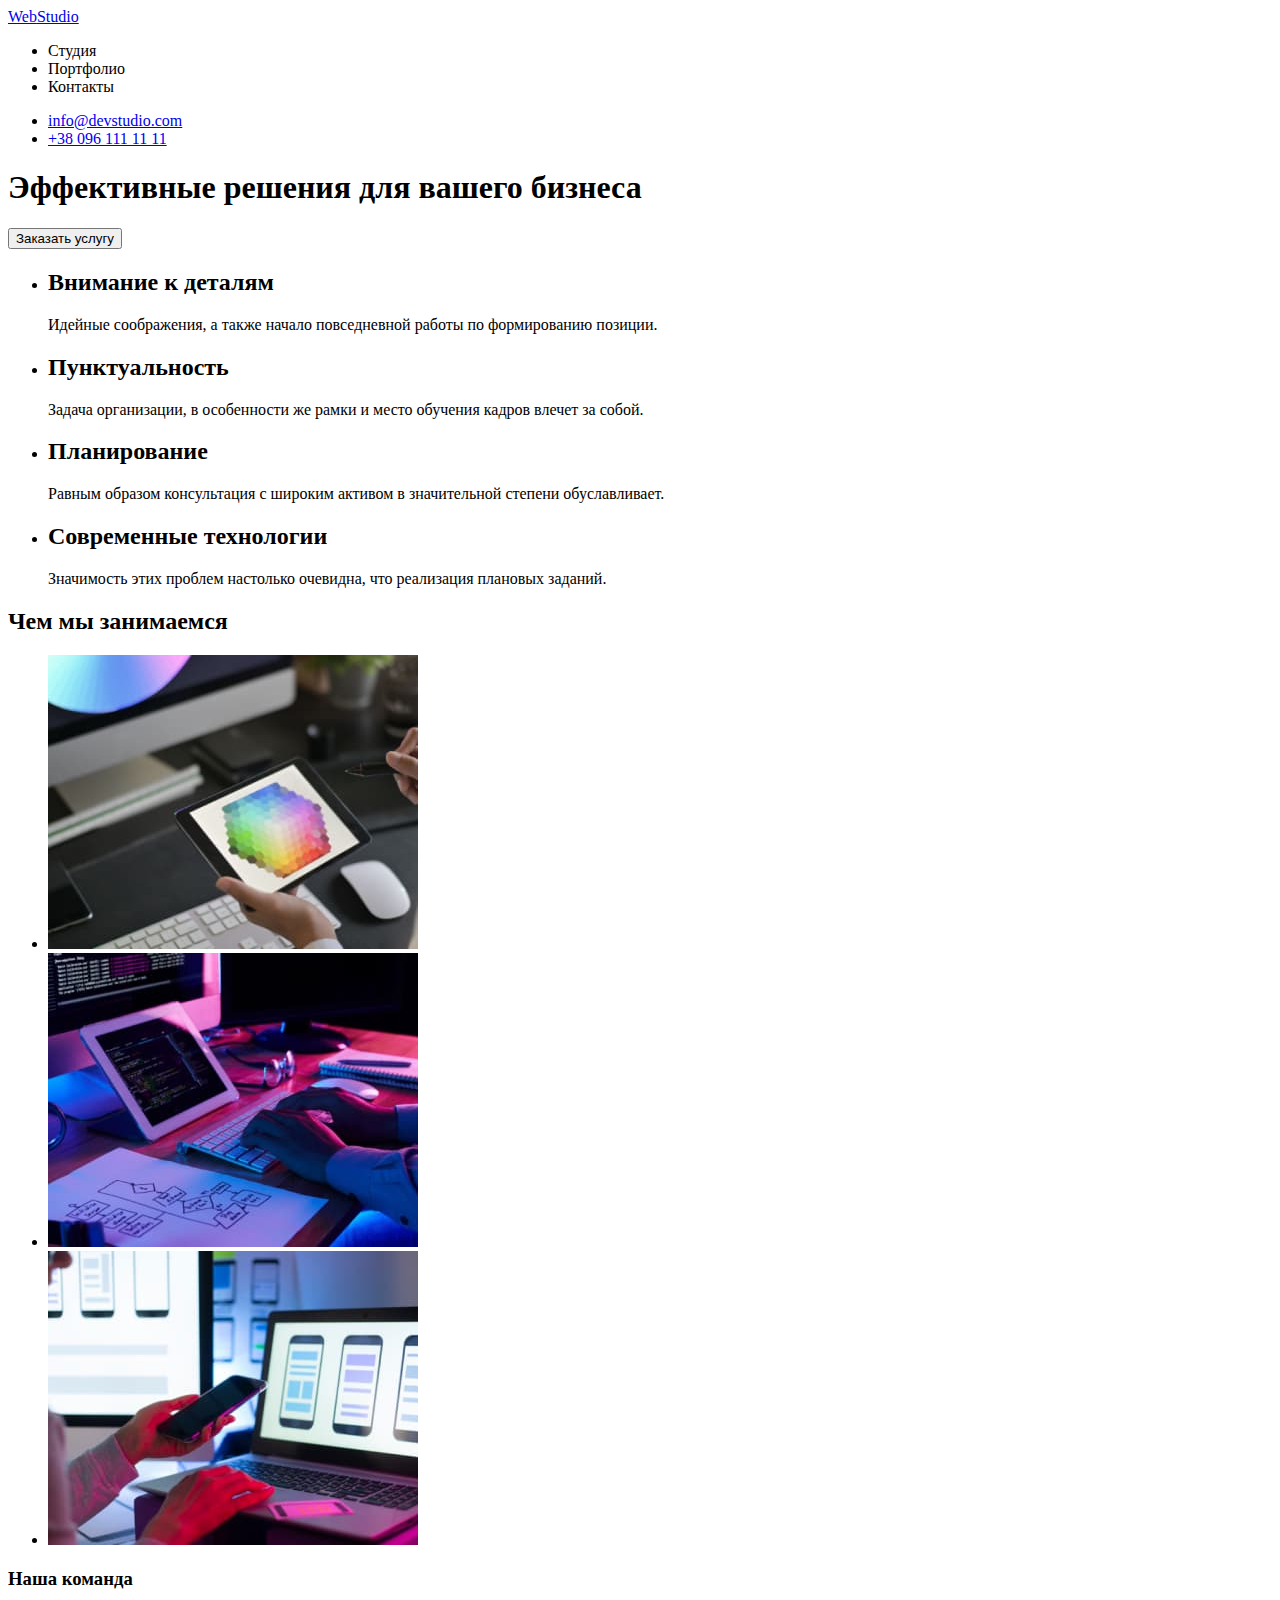
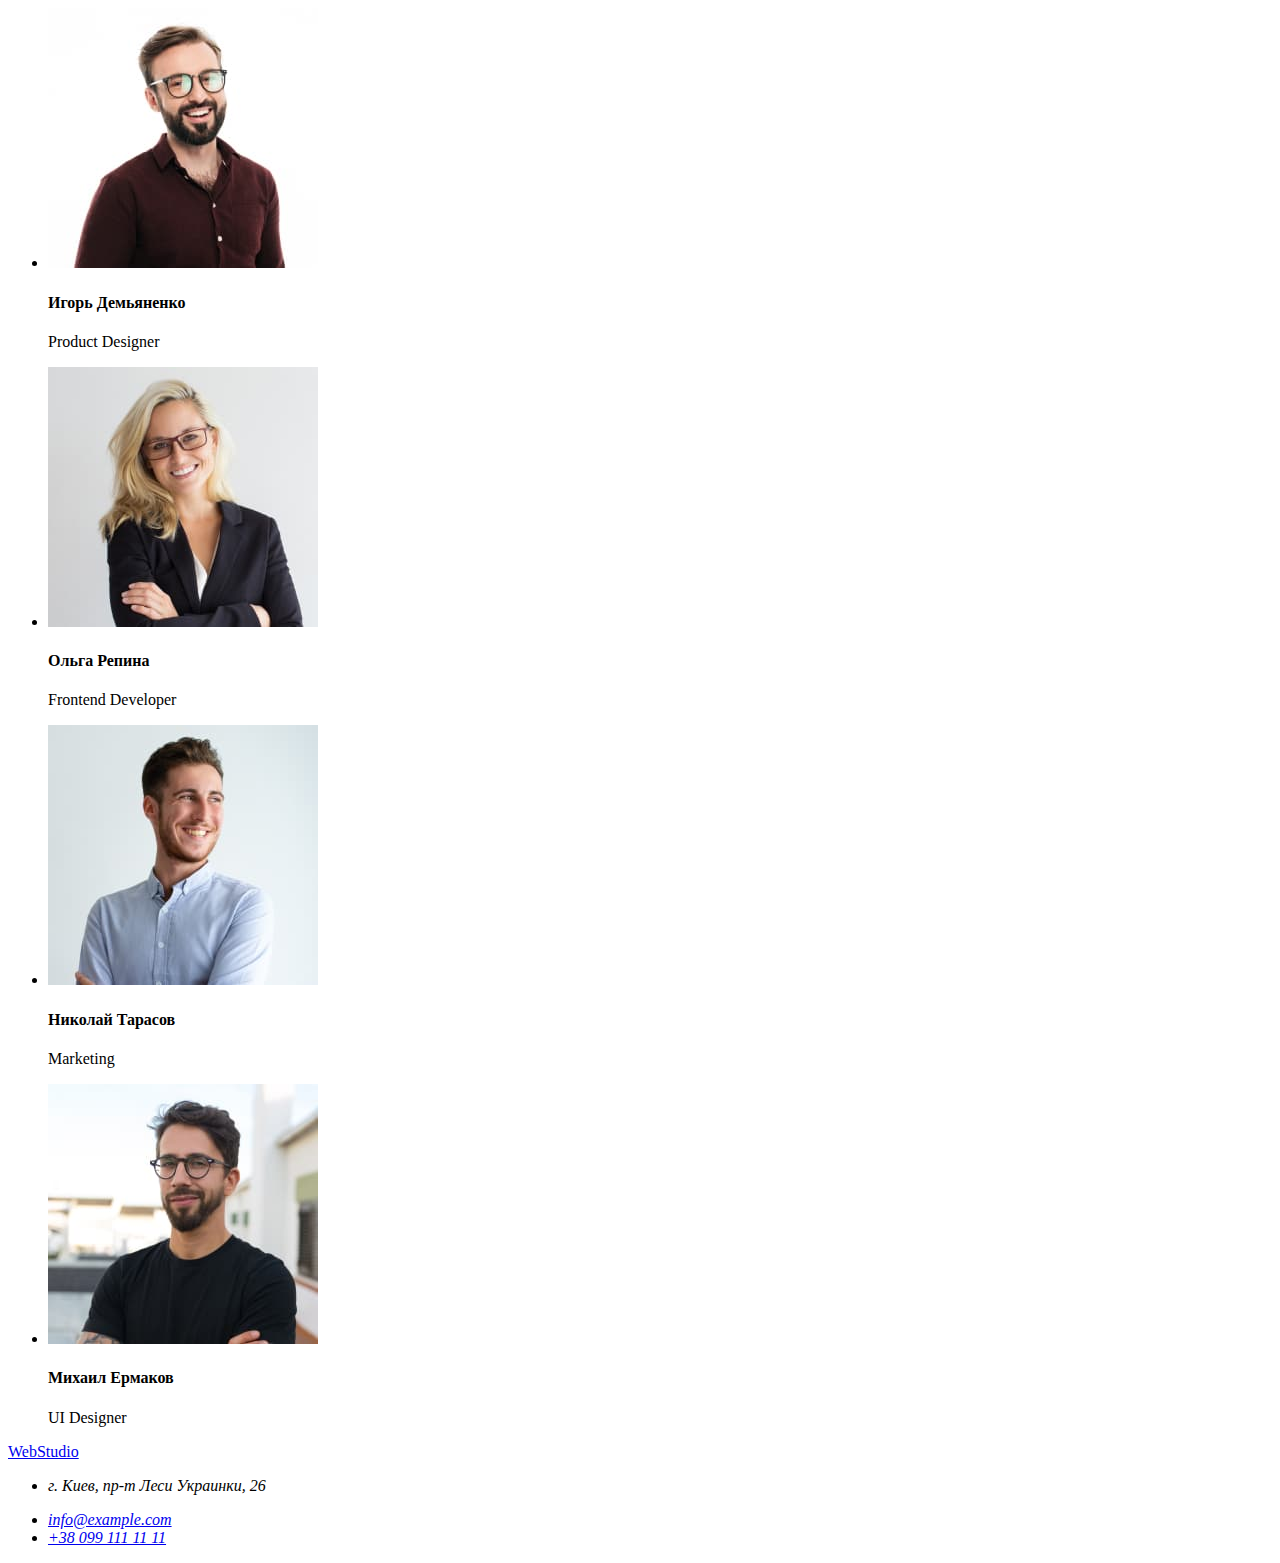
==== index.html @ 57d4984e "lets start" ====
<!DOCTYPE html>
<html lang="ru">
  <head>
    <meta charset="UTF-8" />
    <meta http-equiv="X-UA-Compatible" content="IE=edge" />
    <meta name="viewport" content="width=device-width, initial-scale=1.0" />
    <title>Document</title>
  </head>
  <body>
    <header>
      <a href="/" lang="en"><span>Web</span>Studio</a>
      <nav>
        <ul>
          <li><a href=""></a>Студия</li>
          <li><a href=""></a>Портфолио</li>
          <li><a href=""></a>Контакты</li>
        </ul>
      </nav>
      <ul>
        <li><a href="mailto:info@devstudio.com">info@devstudio.com</a></li>
        <li><a href="tel:+380961111111">+38 096 111 11 11</a></li>
      </ul>
    </header>
    <main>
      <section>
        <h1>Эффективные решения для вашего бизнеса</h1>
        <input type="button" value="Заказать услугу" />
      </section>
      <section>
        <ul>
          <li>
            <h2>Внимание к деталям</h2>
            <p>
              Идейные соображения, а также начало повседневной работы по
              формированию позиции.
            </p>
          </li>
          <li>
            <h2>Пунктуальность</h2>
            <p>
              Задача организации, в особенности же рамки и место обучения кадров
              влечет за собой.
            </p>
          </li>
          <li>
            <h2>Планирование</h2>
            <p>
              Равным образом консультация с широким активом в значительной
              степени обуславливает.
            </p>
          </li>
          <li>
            <h2>Современные технологии</h2>
            <p>
              Значимость этих проблем настолько очевидна, что реализация
              плановых заданий.
            </p>
          </li>
        </ul>
      </section>
      <section>
        <h2>Чем мы занимаемся</h2>
        <ul>
          <li>
            <img src="./images/our-job-1.jpg" alt="печатает на планшете" />
          </li>
          <li><img src="./images/our-job-2.jpg" alt="смартфон и ноутбук" /></li>
          <li>
            <img src="./images/our-job-3.jpg" alt="планшет с палитрой цветов" />
          </li>
        </ul>
      </section>
      <section>
        <h3>Наша команда</h3>
        <ul>
          <li>
            <img src="./images/igor-demyanenko.jpg" alt="Игорь Демьяненко" />
            <h4>Игорь Демьяненко</h4>
            <plang="en">Product Designer</p>
          </li>
          <li>
            <img src="./images/olga-repina.jpg" alt="Ольга Репина" />
            <h4>Ольга Репина</h4>
            <plang="en">Frontend Developer</p>
          </li>
          <li>
            <img src="./images/nikolay-tarasov.jpg" alt="Николай Тарасов" />
            <h4>Николай Тарасов</h4>
            <plang="en">Marketing</p>
          </li>
          <li>
            <img src="./images/mihail-ermakov.jpg" alt="Михаил Ермаков" />
            <h4>Михаил Ермаков</h4>
            <plang="en">UI Designer</p>
          </li>
        </ul>
      </section>
    </main>
    <footer>
      <a href="/"><span>Web</span>Studio</a>
      <address>
        <ul>
          <li>
            <p>г. Киев, пр-т Леси Украинки, 26</p>
          </li>
          <li>
            <a href="mailto:info@example.com" lang="en">info@example.com</a>
          </li>
          <li>
            <a href="tel:+380991111111">+38 099 111 11 11</a>
          </li>
        </ul>
      </address>
    </footer>
  </body>
</html>
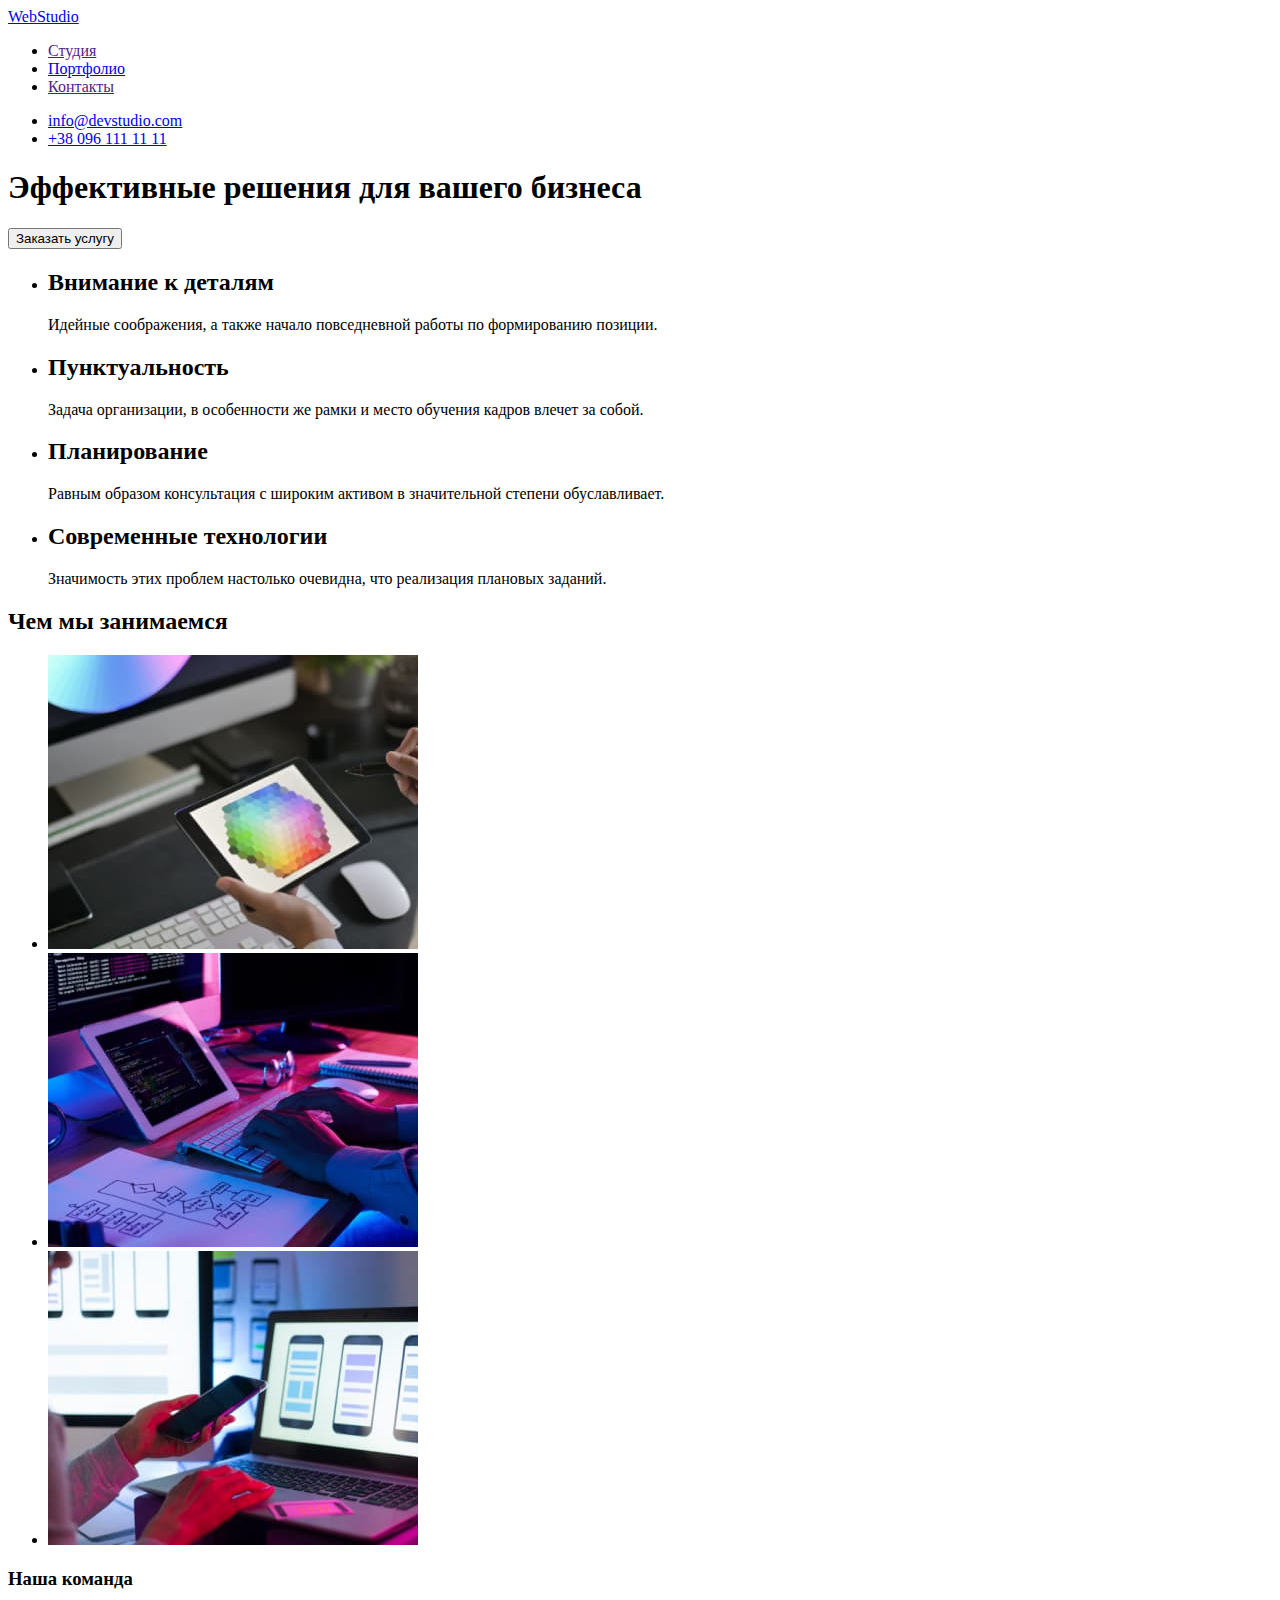
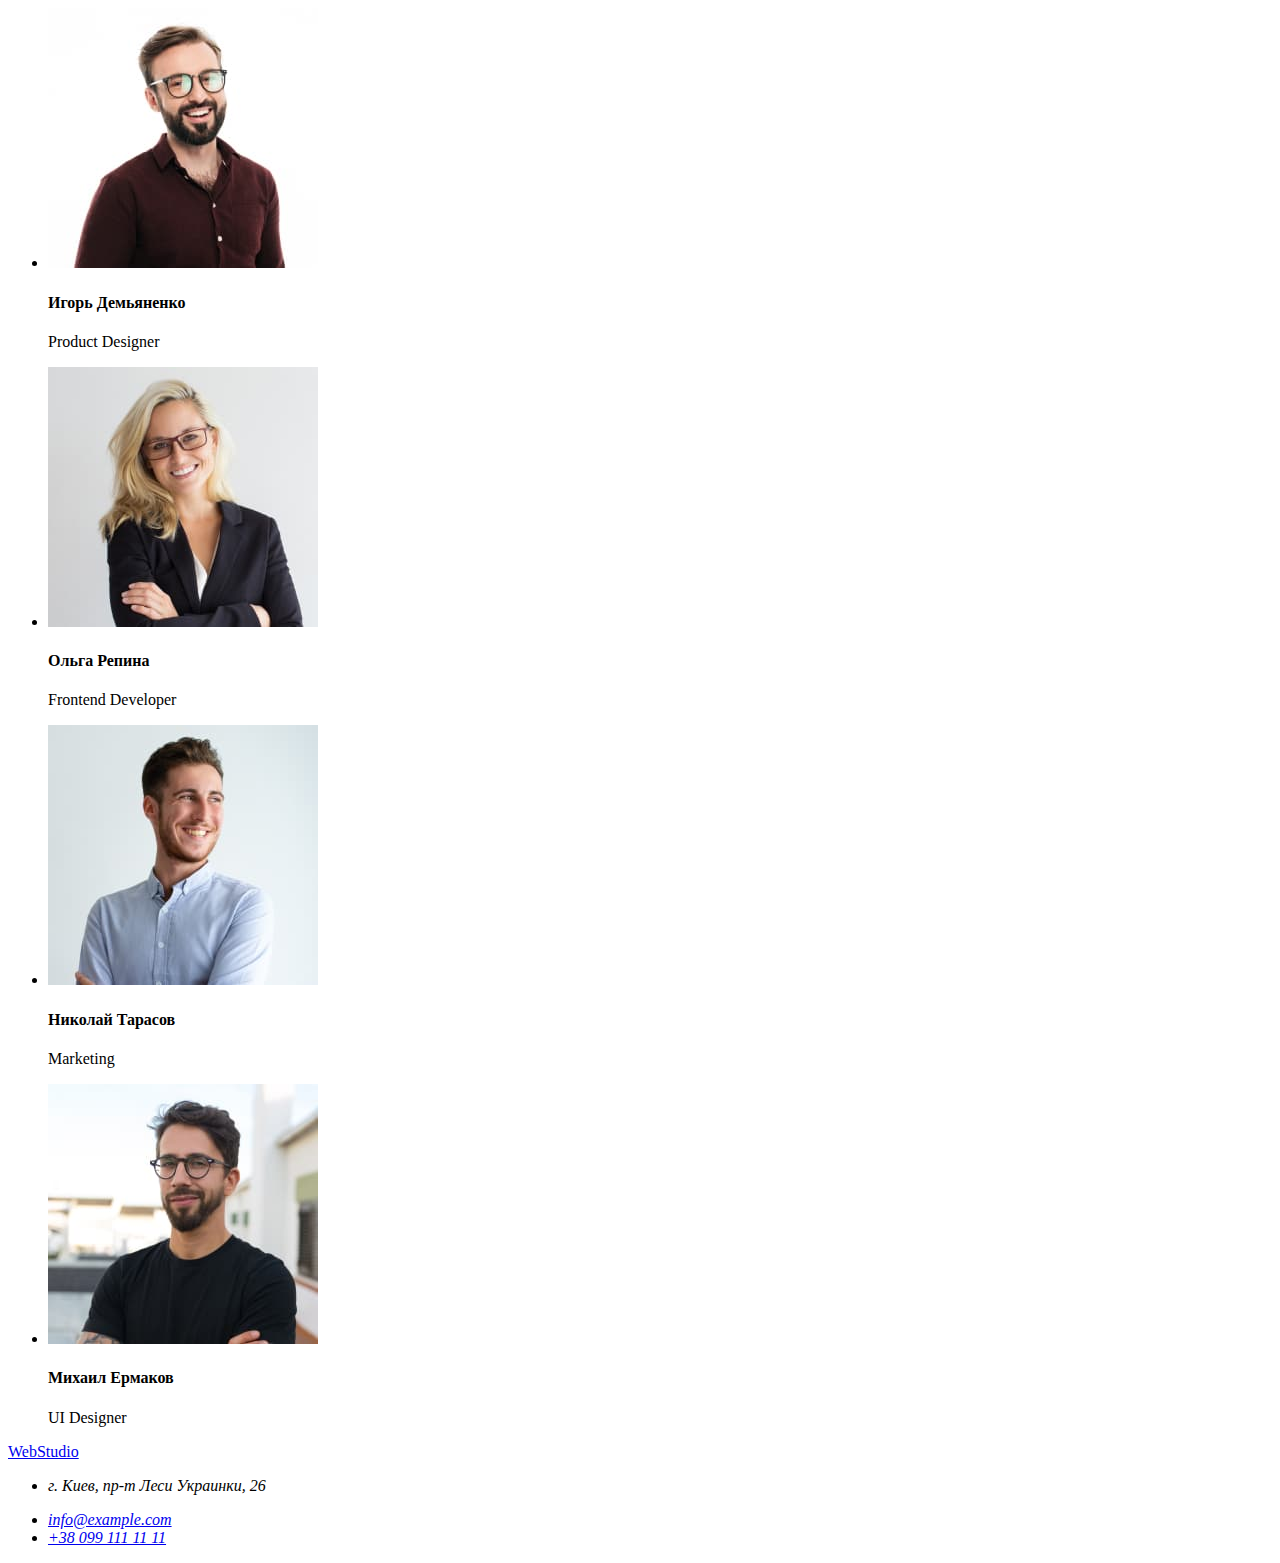
==== commit 6ee1104e: "Html done" ====
--- a/index.html
+++ b/index.html
@@ -11,9 +11,9 @@
       <a href="/" lang="en"><span>Web</span>Studio</a>
       <nav>
         <ul>
-          <li><a href=""></a>Студия</li>
-          <li><a href=""></a>Портфолио</li>
-          <li><a href=""></a>Контакты</li>
+          <li><a href="">Студия</li></a>
+          <li><a href="/portfolio.html">Портфолио</li></a>
+          <li><a href="">Контакты</li></a>
         </ul>
       </nav>
       <ul>
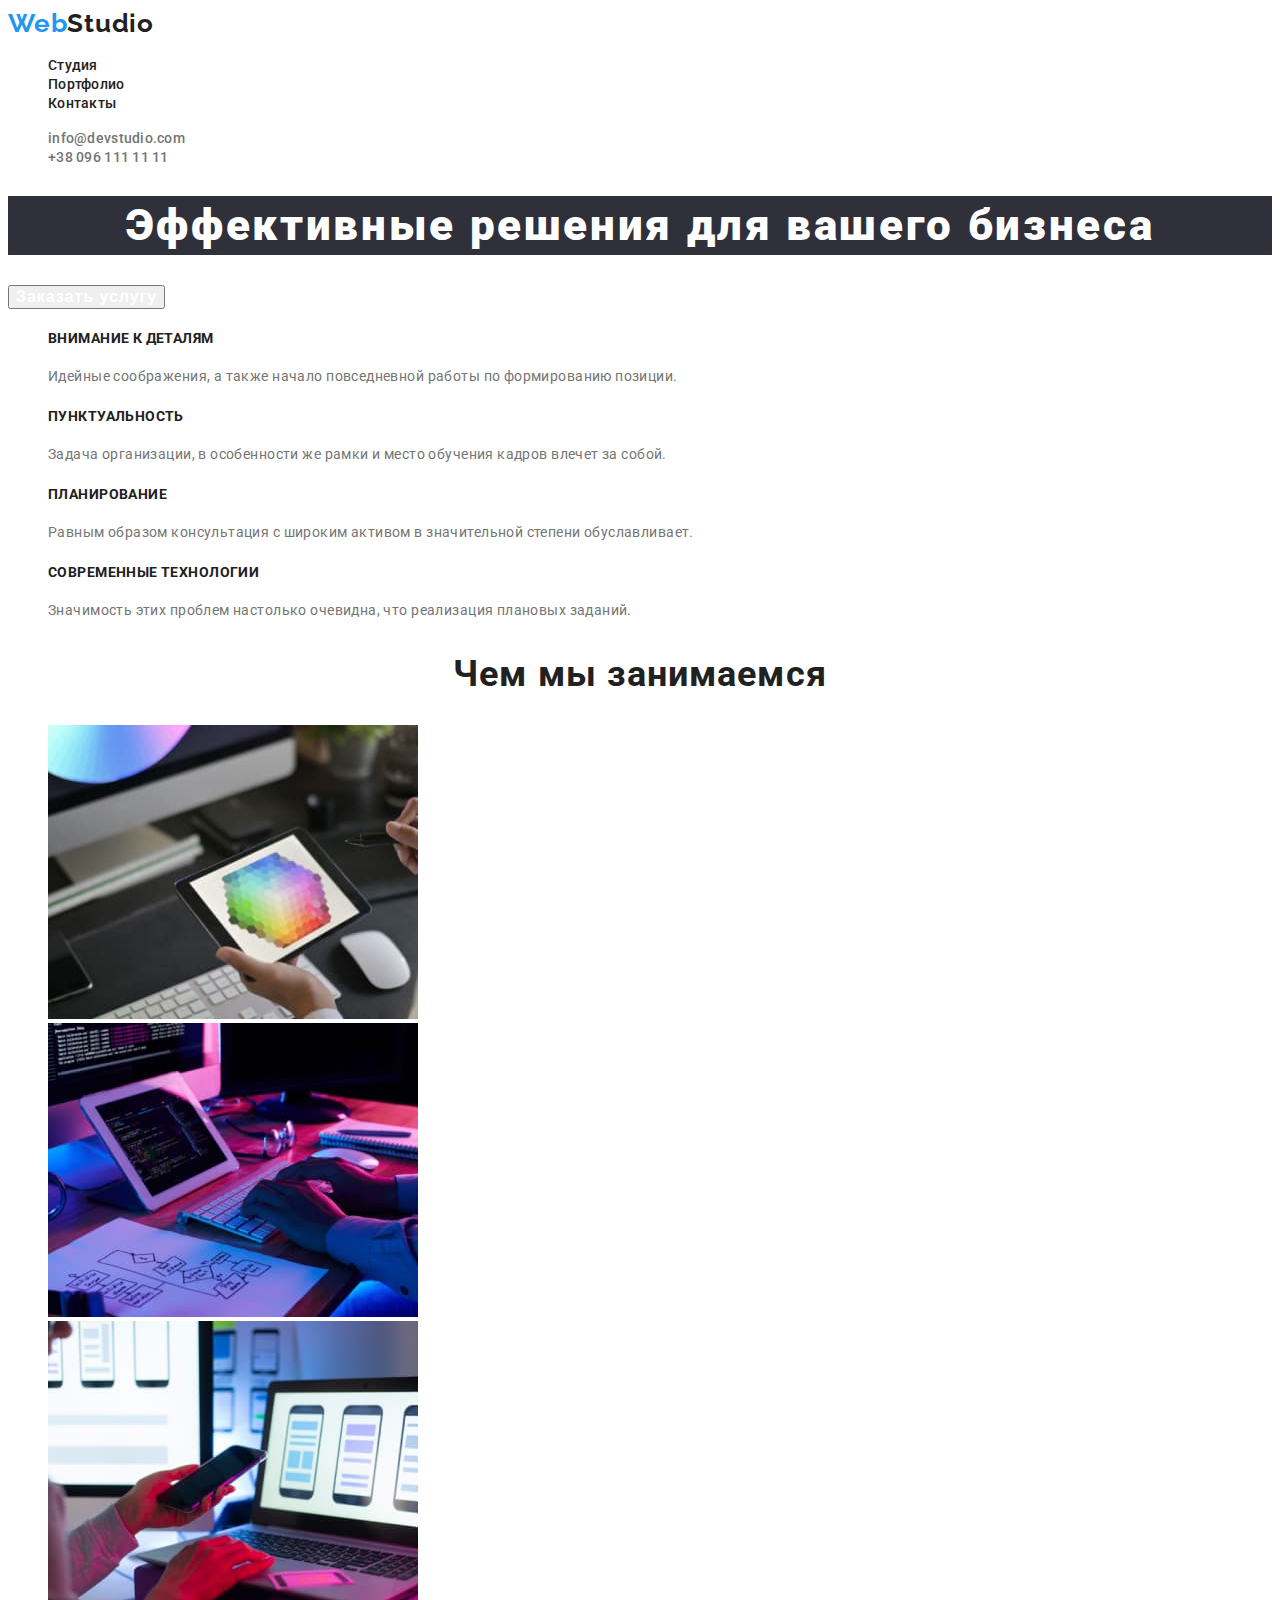
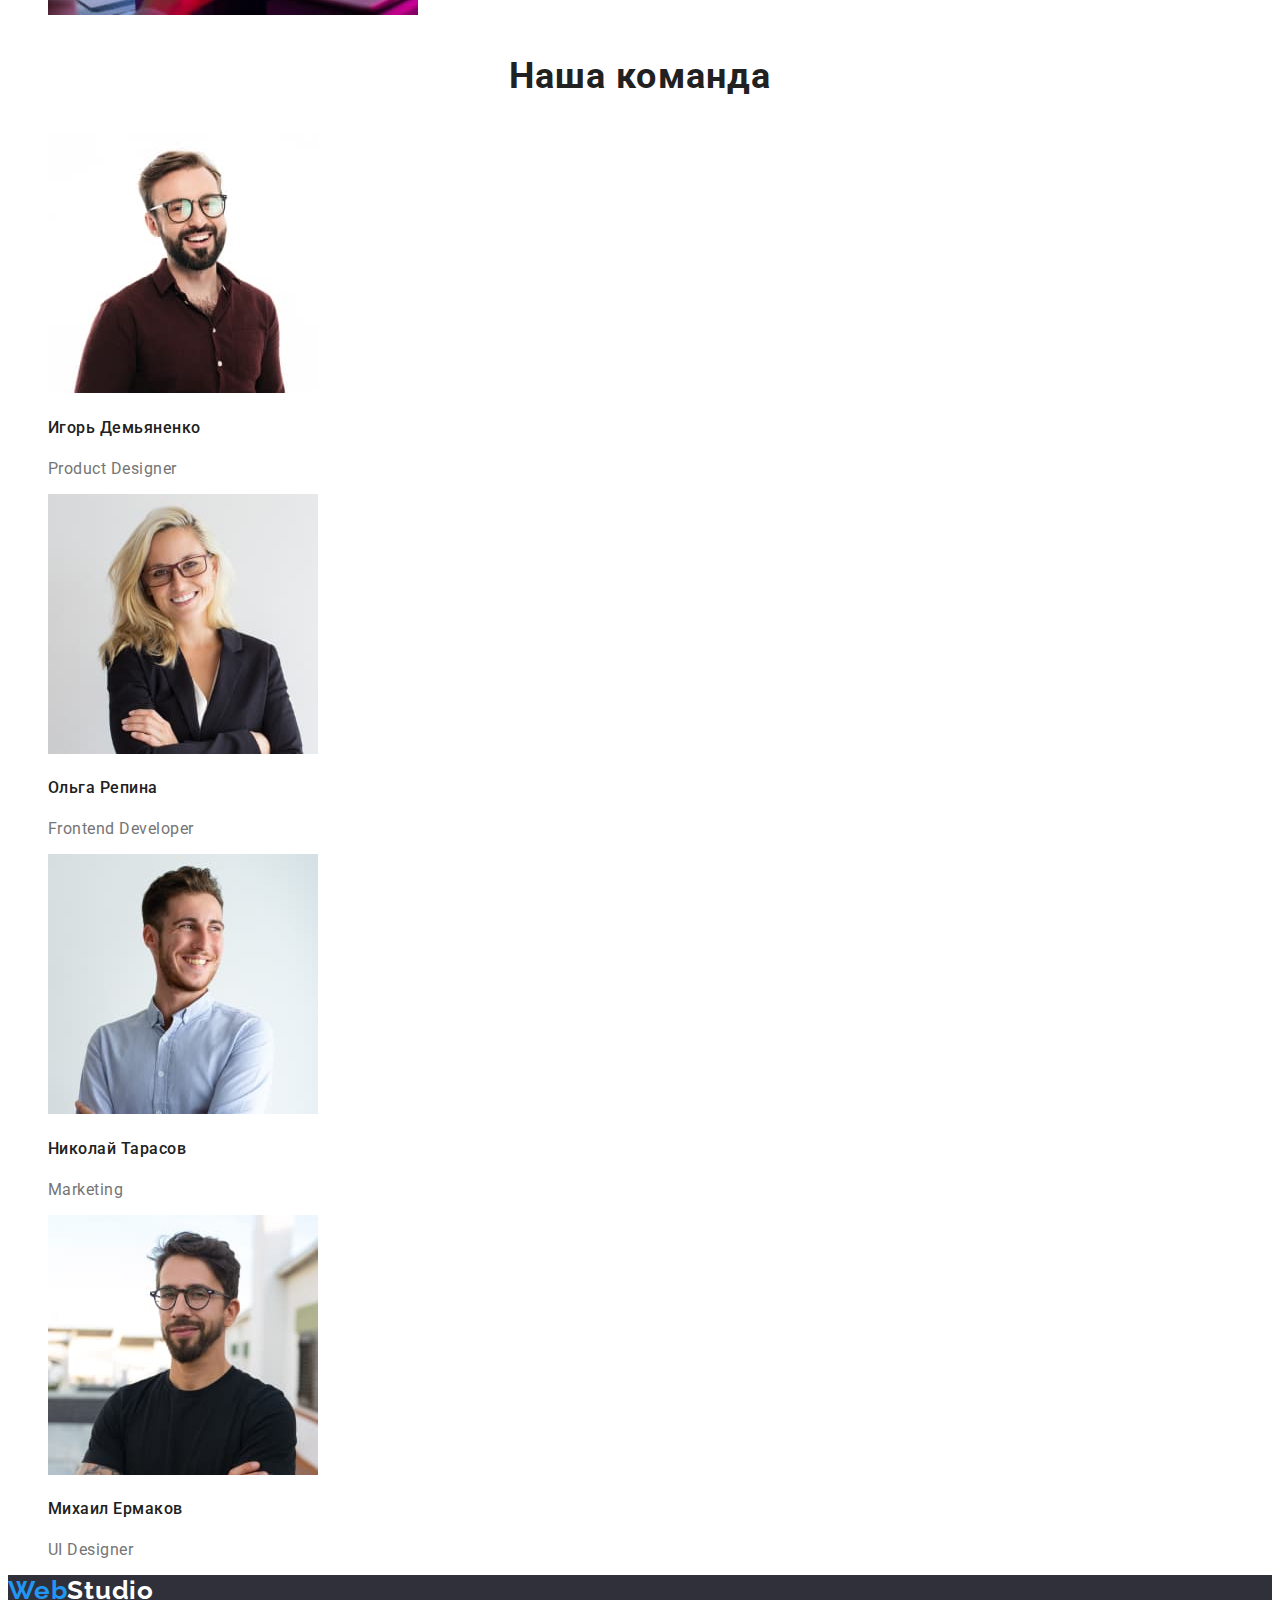
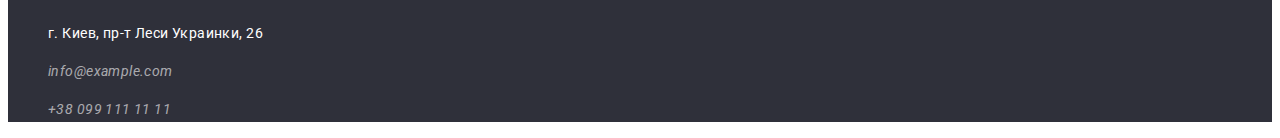
==== commit 5b57211d: "finish css" ====
--- a/index.html
+++ b/index.html
@@ -4,54 +4,58 @@
     <meta charset="UTF-8" />
     <meta http-equiv="X-UA-Compatible" content="IE=edge" />
     <meta name="viewport" content="width=device-width, initial-scale=1.0" />
-    <title>Document</title>
+    <link rel="stylesheet" href="/CSS/style.css">
+    <link rel="preconnect" href="https://fonts.googleapis.com">
+<link rel="preconnect" href="https://fonts.gstatic.com" crossorigin>
+<link href="https://fonts.googleapis.com/css2?family=Raleway:wght@700&family=Roboto:wght@400;500;700;900&display=swap" rel="stylesheet">
+    <title>Main</title>
   </head>
   <body>
     <header>
-      <a href="/" lang="en"><span>Web</span>Studio</a>
+      <a class="logo link" href="/" lang="en"><span class="logo-color">Web</span>Studio</a>
       <nav>
-        <ul>
-          <li><a href="">Студия</li></a>
-          <li><a href="/portfolio.html">Портфолио</li></a>
-          <li><a href="">Контакты</li></a>
+        <ul class="nav-list list">
+          <li class="nav-item"><a class="nav-item-link link" href="">Студия</a></li>
+          <li class="nav-item"><a class="nav-item-link link" href="/portfolio.html">Портфолио </a></li>
+          <li class="nav-item"><a class="nav-item-link link" href="">Контакты </a></li>
         </ul>
       </nav>
-      <ul>
-        <li><a href="mailto:info@devstudio.com">info@devstudio.com</a></li>
-        <li><a href="tel:+380961111111">+38 096 111 11 11</a></li>
+      <ul class="contacts-list list">
+        <li class="contacts-items"> <a class="contacts-items-link link" href="mailto:info@devstudio.com">info@devstudio.com</a></li>
+        <li class="contacts-items"><a class="contacts-items-link link" href="tel:+380961111111">+38 096 111 11 11</a></li>
       </ul>
     </header>
     <main>
       <section>
-        <h1>Эффективные решения для вашего бизнеса</h1>
-        <input type="button" value="Заказать услугу" />
+        <h1 class="main-header">Эффективные решения для вашего бизнеса</h1>
+        <input class="btn-main" type="button" value="Заказать услугу" />
       </section>
       <section>
-        <ul>
-          <li>
-            <h2>Внимание к деталям</h2>
-            <p>
+        <ul class="about-us-list list">
+          <li class="about-us-item">
+            <h2 class="about-us-merit">Внимание к деталям</h2>
+            <p class="about-us-description">
               Идейные соображения, а также начало повседневной работы по
               формированию позиции.
             </p>
           </li>
           <li>
-            <h2>Пунктуальность</h2>
-            <p>
+            <h2 class="about-us-merit">Пунктуальность</h2>
+            <p class="about-us-description">
               Задача организации, в особенности же рамки и место обучения кадров
               влечет за собой.
             </p>
           </li>
           <li>
-            <h2>Планирование</h2>
-            <p>
+            <h2 class="about-us-merit">Планирование</h2>
+            <p class="about-us-description">
               Равным образом консультация с широким активом в значительной
               степени обуславливает.
             </p>
           </li>
           <li>
-            <h2>Современные технологии</h2>
-            <p>
+            <h2 class="about-us-merit">Современные технологии</h2>
+            <p class="about-us-description">
               Значимость этих проблем настолько очевидна, что реализация
               плановых заданий.
             </p>
@@ -59,55 +63,55 @@
         </ul>
       </section>
       <section>
-        <h2>Чем мы занимаемся</h2>
+        <h2 class="our-job">Чем мы занимаемся</h2>
         <ul>
-          <li>
-            <img src="./images/our-job-1.jpg" alt="печатает на планшете" />
-          </li>
-          <li><img src="./images/our-job-2.jpg" alt="смартфон и ноутбук" /></li>
-          <li>
-            <img src="./images/our-job-3.jpg" alt="планшет с палитрой цветов" />
+          <li class="our-job-items list">
+            <img src="./images/our-job-1.jpg" alt="печатает на планшете" width="370px"/>
+          </li class="our-job-items list">
+          <li class="our-job-items list"><img src="./images/our-job-2.jpg" alt="смартфон и ноутбук" width="370px"/></li>
+          <li class="our-job-items list">
+            <img src="./images/our-job-3.jpg" alt="планшет с палитрой цветов" width="370px"/>
           </li>
         </ul>
       </section>
       <section>
-        <h3>Наша команда</h3>
-        <ul>
-          <li>
-            <img src="./images/igor-demyanenko.jpg" alt="Игорь Демьяненко" />
-            <h4>Игорь Демьяненко</h4>
-            <plang="en">Product Designer</p>
+        <h3 class="our-team">Наша команда</h3>
+        <ul class="our-team-list list">
+          <li class="our-team-items">
+            <img class="our-team-photos" src="./images/igor-demyanenko.jpg" alt="Игорь Демьяненко" width="270px"/>
+            <h4 class="our-team-names">Игорь Демьяненко</h4>
+            <p class="our-team-title" lang="en">Product Designer</p>
           </li>
-          <li>
-            <img src="./images/olga-repina.jpg" alt="Ольга Репина" />
-            <h4>Ольга Репина</h4>
-            <plang="en">Frontend Developer</p>
+          <li class="our-team-items">
+            <img class="our-team-photos"src="./images/olga-repina.jpg" alt="Ольга Репина"  width="270px"/>
+            <h4 class="our-team-names">Ольга Репина</h4>
+            <p class="our-team-title" lang="en">Frontend Developer</p>
           </li>
-          <li>
-            <img src="./images/nikolay-tarasov.jpg" alt="Николай Тарасов" />
-            <h4>Николай Тарасов</h4>
-            <plang="en">Marketing</p>
+          <li class="our-team-items">
+            <img class="our-team-photos" src="./images/nikolay-tarasov.jpg" alt="Николай Тарасов"  width="270px"/>
+            <h4 class="our-team-names">Николай Тарасов</h4>
+            <p class="our-team-title" lang="en">Marketing</p>
           </li>
-          <li>
-            <img src="./images/mihail-ermakov.jpg" alt="Михаил Ермаков" />
-            <h4>Михаил Ермаков</h4>
-            <plang="en">UI Designer</p>
+          <li class="our-team-items">
+            <img class="our-team-photos" src="./images/mihail-ermakov.jpg" alt="Михаил Ермаков"  width="270px"/>
+            <h4 class="our-team-names">Михаил Ермаков</h4>
+            <p class="our-team-title" lang="en">UI Designer</p>
           </li>
         </ul>
       </section>
     </main>
-    <footer>
-      <a href="/"><span>Web</span>Studio</a>
-      <address>
-        <ul>
-          <li>
-            <p>г. Киев, пр-т Леси Украинки, 26</p>
+    <footer class="footer">
+      <a class="footer-logo link" href="/"><span class="logo-color">Web</span>Studio</a>
+      <address class="address">
+        <ul class="address-list">
+          <li class="address-items list">
+            <p class="address-location">г. Киев, пр-т Леси Украинки, 26</p>
           </li>
-          <li>
-            <a href="mailto:info@example.com" lang="en">info@example.com</a>
+          <li lang="en" class="address-items list">
+            <p class="address-contacts">info@example.com</p>
           </li>
-          <li>
-            <a href="tel:+380991111111">+38 099 111 11 11</a>
+          <li class="address-items list">
+            <p class="address-contacts">+38 099 111 11 11</p>
           </li>
         </ul>
       </address>
--- a/CSS/style.css
+++ b/CSS/style.css
@@ -0,0 +1,212 @@
+:root {
+    --main-header-color: #FFFFFF;
+    --header-color: #212121;
+    --description-color: #757575;
+    --navigation-color: #757575;
+    --logo-main-color: #000000;
+    --logo-additional-color: #2196F3;
+}
+
+body {font-family: "Roboto", "Raleway", sans-serif;
+    color:#212121;
+}
+
+button input a {
+    cursor: pointer;
+}
+
+.list {
+    list-style: none;
+    text-decoration: none;
+}
+
+.link {
+    text-decoration: none;
+}
+
+/* ----------- header ----------- */
+.logo-color {
+    color: var(--logo-additional-color)
+}
+
+.logo { 
+    font-family: 'Raleway';
+    font-weight: 700;
+    font-size: 26px;
+    line-height: 1.2;
+    letter-spacing: 0.03em;
+    color: var(--logo);
+}
+
+.nav-item-link:hover,
+.nav-item-link:focus {
+    color:#2196F3;
+}
+
+.nav-item-link,
+.address-items {
+    font-weight: 500;
+    font-size: 14px;
+    line-height: 1.15;
+    letter-spacing: 0.02em;
+    color: var(--header-color)
+}
+
+.contacts-items-link {
+    font-family: 'Roboto';
+    font-weight: 500;
+    font-size: 14px;
+    line-height: 1.15;
+    letter-spacing: 0.02em;
+    color: var(--navigation-color)
+}
+
+.contacts-items-link:hover,
+.contacts-items-link:focus {
+    color: #2196F3;
+}
+
+/* ----------- main ----------- */
+
+.main-header {
+        font-weight: 900;
+        font-size: 44px;
+        line-height: 1.36;
+        text-align: center;
+        letter-spacing: 0.06em;
+        color: var(--main-header-color);
+        background-color: #2F303A;
+}
+
+.btn-main {
+        font-weight: 700;
+        font-size: 16px;
+        line-height: 1.87;
+        align-items: center;
+        text-align: center;
+        letter-spacing: 0.06em;
+        color: var(--main-header-color)
+}
+
+.about-us-merit {
+        font-weight: 700;
+        font-size: 14px;
+        line-height: 1.87;
+        letter-spacing: 0.03em;
+        text-transform: uppercase;
+        color: var(--header-color);
+}
+
+.about-us-description {
+        font-weight: 400;
+        font-size: 14px;
+        line-height: 1.71;
+        letter-spacing: 0.03em;
+        color: var(--navigation-color)
+}
+
+.our-job {
+        font-weight: 700;
+        font-size: 36px;
+        line-height: 1.17;
+        text-align: center;
+        letter-spacing: 0.03em;
+        color: var(--header-color)
+}
+
+.our-team {
+        font-weight: 700;
+        font-size: 36px;
+        line-height: 1.17;
+        text-align: center;
+        letter-spacing: 0.03em;
+        color: var(--header-color);
+}
+
+.our-team-names {
+    font-family: 'Roboto';
+        font-weight: 500;
+        font-size: 16px;
+        line-height: 1.18;
+        letter-spacing: 0.03em;
+        color: var(--header-color)
+}
+
+.our-team-title {
+    font-family: 'Roboto';
+        font-style: normal;
+        font-weight: 400;
+        font-size: 16px;
+        line-height: 1.19;
+        letter-spacing: 0.03em;
+    
+        color: var(--description-color);
+}
+
+/* ---------- footer ----------*/
+
+.footer {
+    background-color: #2F303A;
+}
+
+.address-items {
+        font-weight: 400;
+        font-size: 14px;
+        line-height: 1.71;
+        letter-spacing: 0.03em;
+color: var(--main-header-color)
+}
+
+.footer-logo {
+        font-family: 'Raleway';
+            font-weight: 700;
+            font-size: 26px;
+            line-height: 1.2;
+            letter-spacing: 0.03em;
+            color: var(--main-header-color);
+
+}
+
+
+/* ----------- portfolio ----------- */
+
+.btn {
+    font-family: 'Roboto';
+        font-weight: 500;
+        font-size: 16px;
+        line-height: 1.62;
+        text-align: center;
+        letter-spacing: 0.03em;
+}
+
+.portfolio-example-titles {
+        font-weight: 700;
+        font-size: 18px;
+        line-height: 2.0;
+        letter-spacing: 0.06em;
+}
+
+.portfolio-example-descrition {
+        font-weight: 400;
+        font-size: 16px;
+        line-height: 1.88;
+        letter-spacing: 0.03em;
+        color: var(--navigation-color);
+}
+
+.address-location {
+        font-weight: 400; 
+        font-style: normal;
+        font-size: 14px;
+        line-height: 1.71;
+        letter-spacing: 0.03em;  
+        color: var(--main-header-color)
+}
+
+.address-contacts {
+        font-weight: 400;
+        font-size: 14px;
+        line-height: 1.71;
+        letter-spacing: 0.03em;
+        color: rgba(255, 255, 255, 0.6);
+}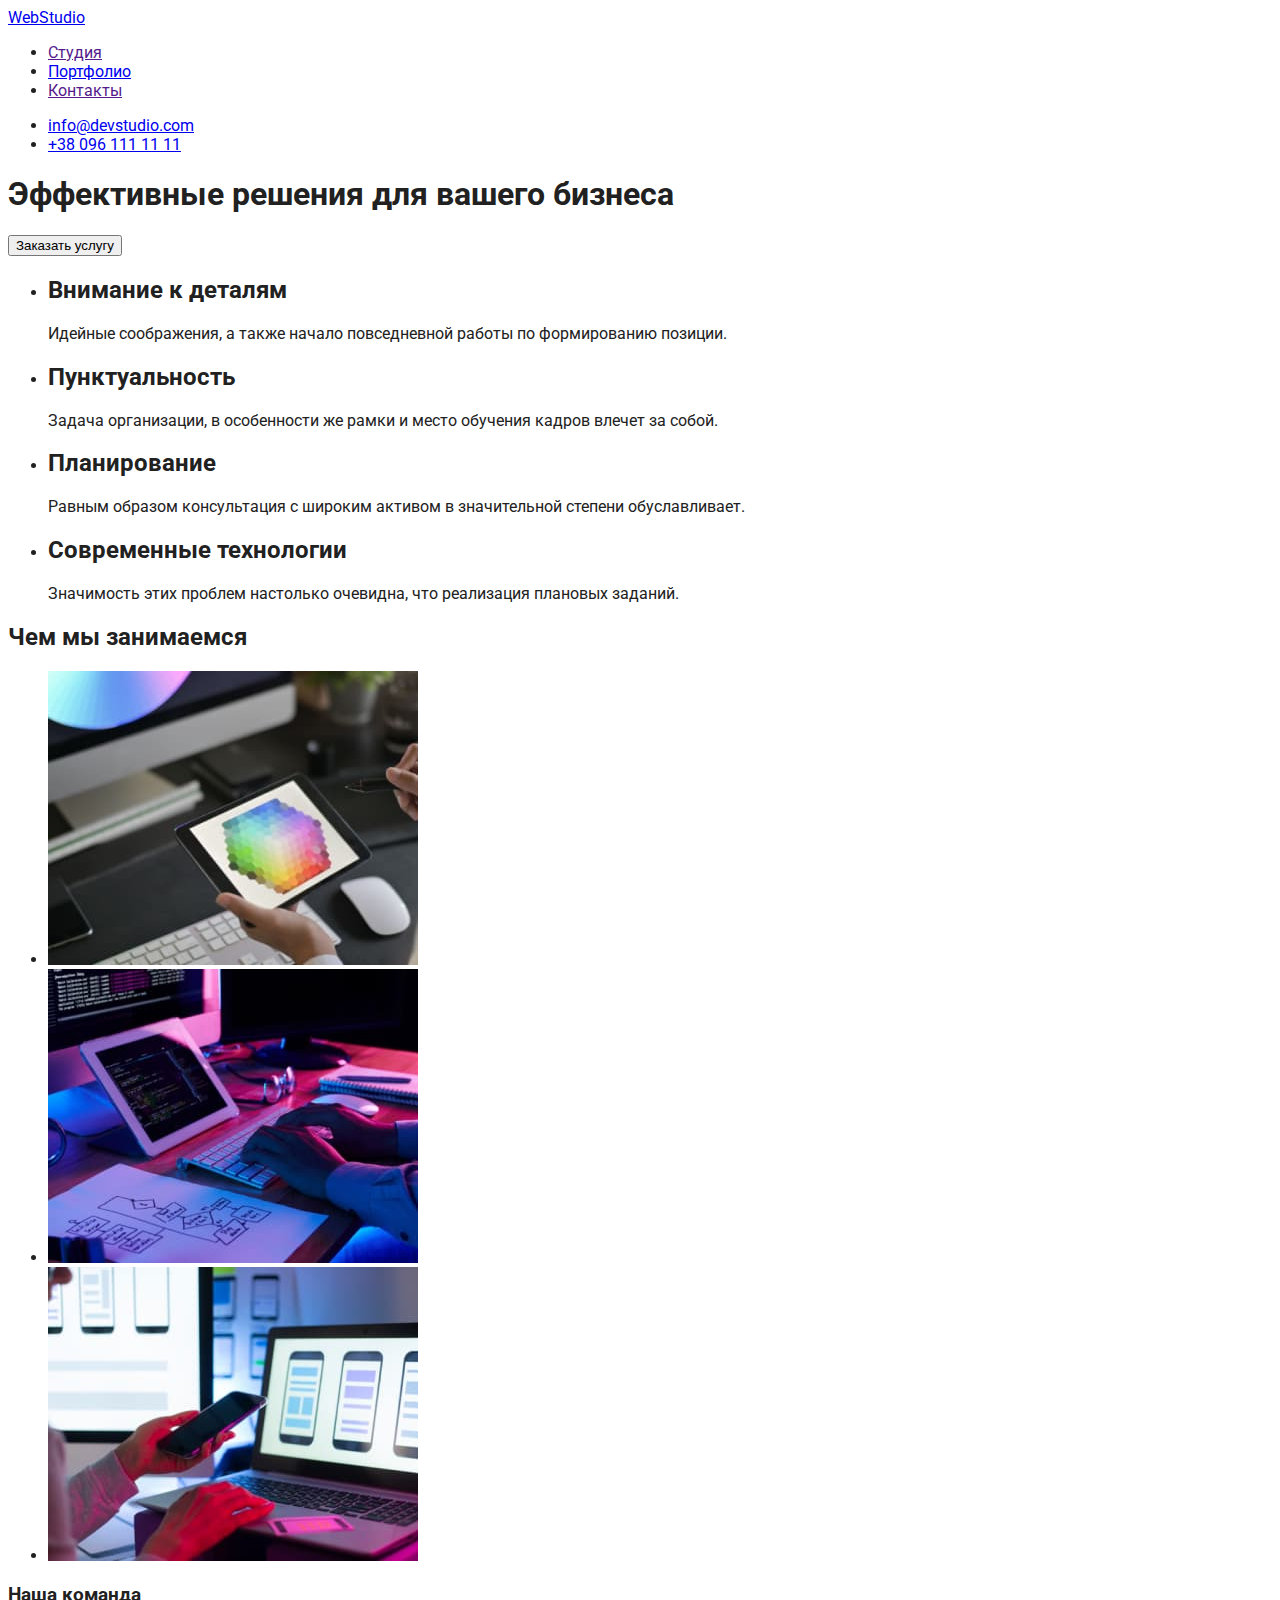
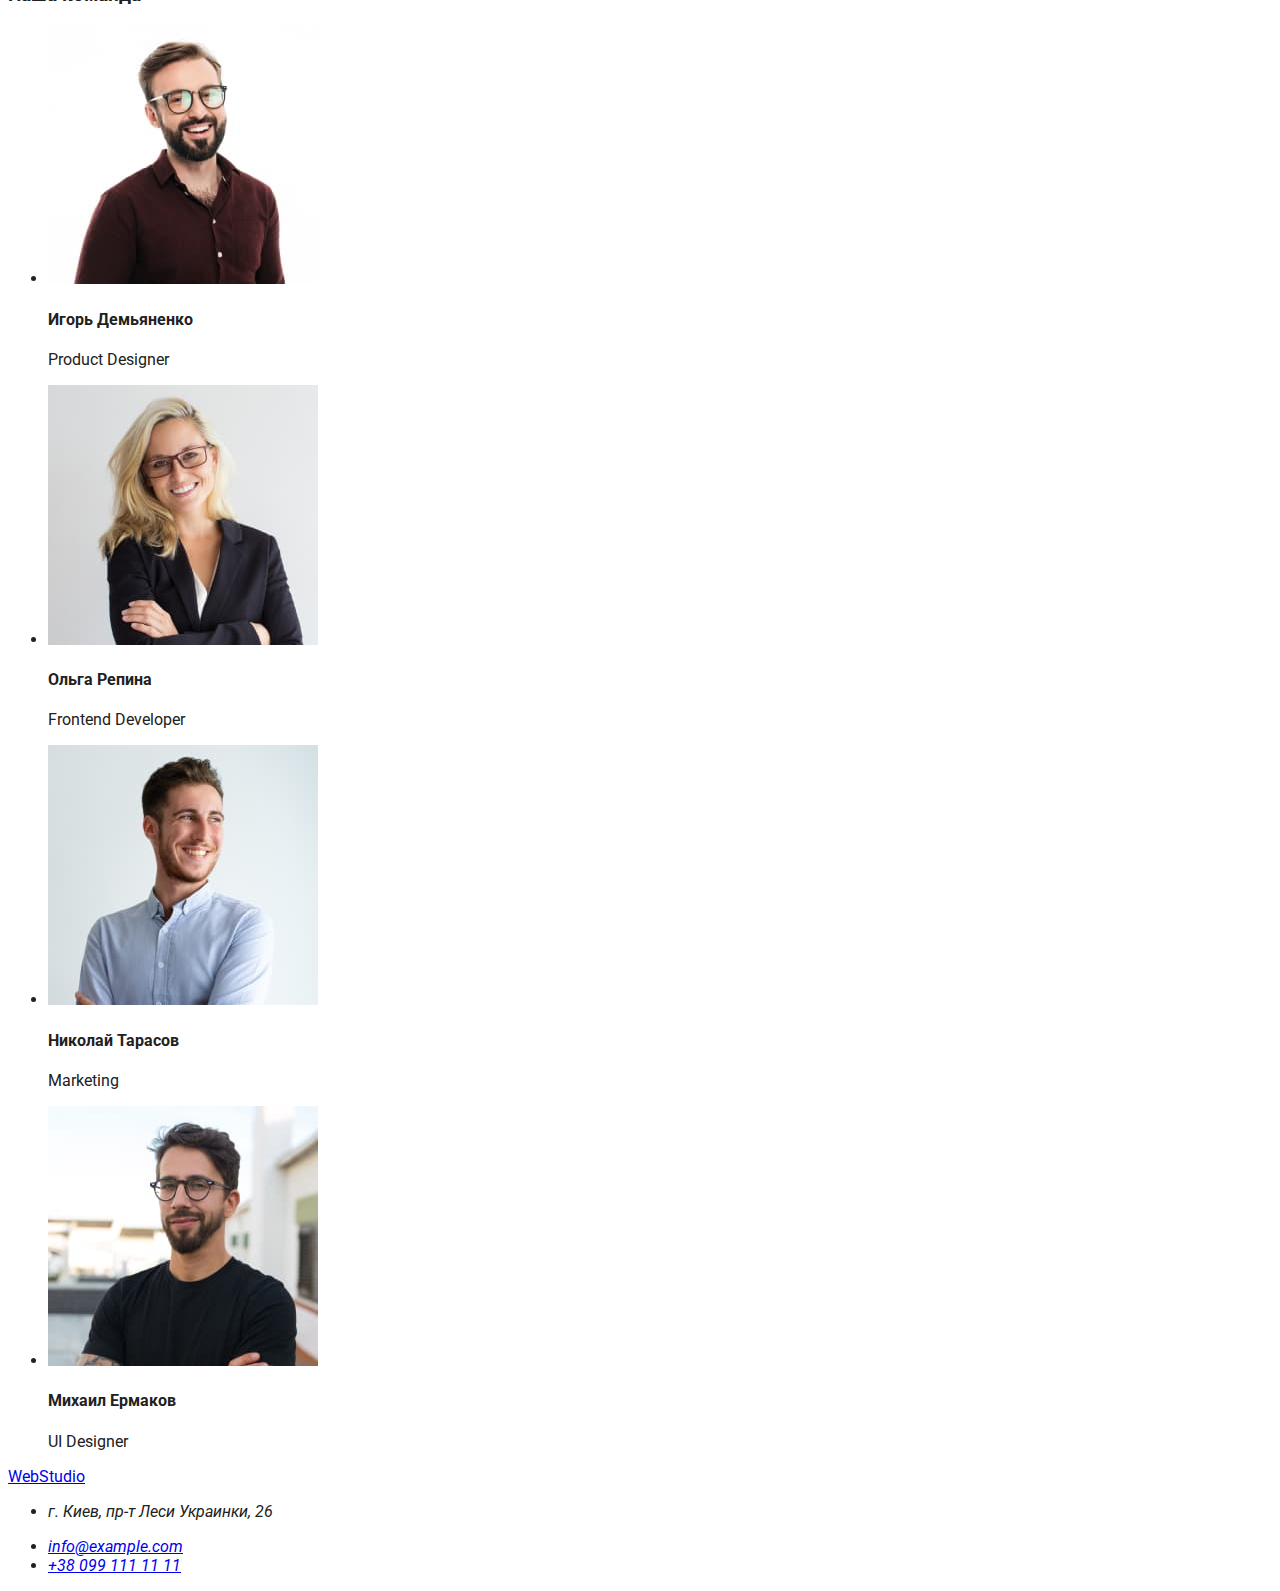
==== commit 9c48d60d: "Deleted css" ====
--- a/index.html
+++ b/index.html
@@ -12,50 +12,50 @@
   </head>
   <body>
     <header>
-      <a class="logo link" href="/" lang="en"><span class="logo-color">Web</span>Studio</a>
+      <a href="/" lang="en"><span>Web</span>Studio</a>
       <nav>
-        <ul class="nav-list list">
-          <li class="nav-item"><a class="nav-item-link link" href="">Студия</a></li>
-          <li class="nav-item"><a class="nav-item-link link" href="/portfolio.html">Портфолио </a></li>
-          <li class="nav-item"><a class="nav-item-link link" href="">Контакты </a></li>
+        <ul>
+          <li><a href="">Студия</li></a>
+          <li><a href="/portfolio.html">Портфолио</li></a>
+          <li><a href="">Контакты</li></a>
         </ul>
       </nav>
-      <ul class="contacts-list list">
-        <li class="contacts-items"> <a class="contacts-items-link link" href="mailto:info@devstudio.com">info@devstudio.com</a></li>
-        <li class="contacts-items"><a class="contacts-items-link link" href="tel:+380961111111">+38 096 111 11 11</a></li>
+      <ul>
+        <li><a href="mailto:info@devstudio.com">info@devstudio.com</a></li>
+        <li><a href="tel:+380961111111">+38 096 111 11 11</a></li>
       </ul>
     </header>
     <main>
       <section>
-        <h1 class="main-header">Эффективные решения для вашего бизнеса</h1>
-        <input class="btn-main" type="button" value="Заказать услугу" />
+        <h1>Эффективные решения для вашего бизнеса</h1>
+        <input type="button" value="Заказать услугу" />
       </section>
       <section>
-        <ul class="about-us-list list">
-          <li class="about-us-item">
-            <h2 class="about-us-merit">Внимание к деталям</h2>
-            <p class="about-us-description">
+        <ul>
+          <li>
+            <h2>Внимание к деталям</h2>
+            <p>
               Идейные соображения, а также начало повседневной работы по
               формированию позиции.
             </p>
           </li>
           <li>
-            <h2 class="about-us-merit">Пунктуальность</h2>
-            <p class="about-us-description">
+            <h2>Пунктуальность</h2>
+            <p>
               Задача организации, в особенности же рамки и место обучения кадров
               влечет за собой.
             </p>
           </li>
           <li>
-            <h2 class="about-us-merit">Планирование</h2>
-            <p class="about-us-description">
+            <h2>Планирование</h2>
+            <p>
               Равным образом консультация с широким активом в значительной
               степени обуславливает.
             </p>
           </li>
           <li>
-            <h2 class="about-us-merit">Современные технологии</h2>
-            <p class="about-us-description">
+            <h2>Современные технологии</h2>
+            <p>
               Значимость этих проблем настолько очевидна, что реализация
               плановых заданий.
             </p>
@@ -63,58 +63,58 @@
         </ul>
       </section>
       <section>
-        <h2 class="our-job">Чем мы занимаемся</h2>
+        <h2>Чем мы занимаемся</h2>
         <ul>
-          <li class="our-job-items list">
-            <img src="./images/our-job-1.jpg" alt="печатает на планшете" width="370px"/>
-          </li class="our-job-items list">
-          <li class="our-job-items list"><img src="./images/our-job-2.jpg" alt="смартфон и ноутбук" width="370px"/></li>
-          <li class="our-job-items list">
-            <img src="./images/our-job-3.jpg" alt="планшет с палитрой цветов" width="370px"/>
+          <li>
+            <img src="./images/our-job-1.jpg" alt="печатает на планшете" />
+          </li>
+          <li><img src="./images/our-job-2.jpg" alt="смартфон и ноутбук" /></li>
+          <li>
+            <img src="./images/our-job-3.jpg" alt="планшет с палитрой цветов" />
           </li>
         </ul>
       </section>
       <section>
-        <h3 class="our-team">Наша команда</h3>
-        <ul class="our-team-list list">
-          <li class="our-team-items">
-            <img class="our-team-photos" src="./images/igor-demyanenko.jpg" alt="Игорь Демьяненко" width="270px"/>
-            <h4 class="our-team-names">Игорь Демьяненко</h4>
-            <p class="our-team-title" lang="en">Product Designer</p>
+        <h3>Наша команда</h3>
+        <ul>
+          <li>
+            <img src="./images/igor-demyanenko.jpg" alt="Игорь Демьяненко" />
+            <h4>Игорь Демьяненко</h4>
+            <plang="en">Product Designer</p>
           </li>
-          <li class="our-team-items">
-            <img class="our-team-photos"src="./images/olga-repina.jpg" alt="Ольга Репина"  width="270px"/>
-            <h4 class="our-team-names">Ольга Репина</h4>
-            <p class="our-team-title" lang="en">Frontend Developer</p>
+          <li>
+            <img src="./images/olga-repina.jpg" alt="Ольга Репина" />
+            <h4>Ольга Репина</h4>
+            <plang="en">Frontend Developer</p>
           </li>
-          <li class="our-team-items">
-            <img class="our-team-photos" src="./images/nikolay-tarasov.jpg" alt="Николай Тарасов"  width="270px"/>
-            <h4 class="our-team-names">Николай Тарасов</h4>
-            <p class="our-team-title" lang="en">Marketing</p>
+          <li>
+            <img src="./images/nikolay-tarasov.jpg" alt="Николай Тарасов" />
+            <h4>Николай Тарасов</h4>
+            <plang="en">Marketing</p>
           </li>
-          <li class="our-team-items">
-            <img class="our-team-photos" src="./images/mihail-ermakov.jpg" alt="Михаил Ермаков"  width="270px"/>
-            <h4 class="our-team-names">Михаил Ермаков</h4>
-            <p class="our-team-title" lang="en">UI Designer</p>
+          <li>
+            <img src="./images/mihail-ermakov.jpg" alt="Михаил Ермаков" />
+            <h4>Михаил Ермаков</h4>
+            <plang="en">UI Designer</p>
           </li>
         </ul>
       </section>
     </main>
-    <footer class="footer">
-      <a class="footer-logo link" href="/"><span class="logo-color">Web</span>Studio</a>
-      <address class="address">
-        <ul class="address-list">
-          <li class="address-items list">
-            <p class="address-location">г. Киев, пр-т Леси Украинки, 26</p>
+    <footer>
+      <a href="/"><span>Web</span>Studio</a>
+      <address>
+        <ul>
+          <li>
+            <p>г. Киев, пр-т Леси Украинки, 26</p>
           </li>
-          <li lang="en" class="address-items list">
-            <p class="address-contacts">info@example.com</p>
+          <li>
+            <a href="mailto:info@example.com" lang="en">info@example.com</a>
           </li>
-          <li class="address-items list">
-            <p class="address-contacts">+38 099 111 11 11</p>
+          <li>
+            <a href="tel:+380991111111">+38 099 111 11 11</a>
           </li>
         </ul>
       </address>
     </footer>
   </body>
-</html>
+</html>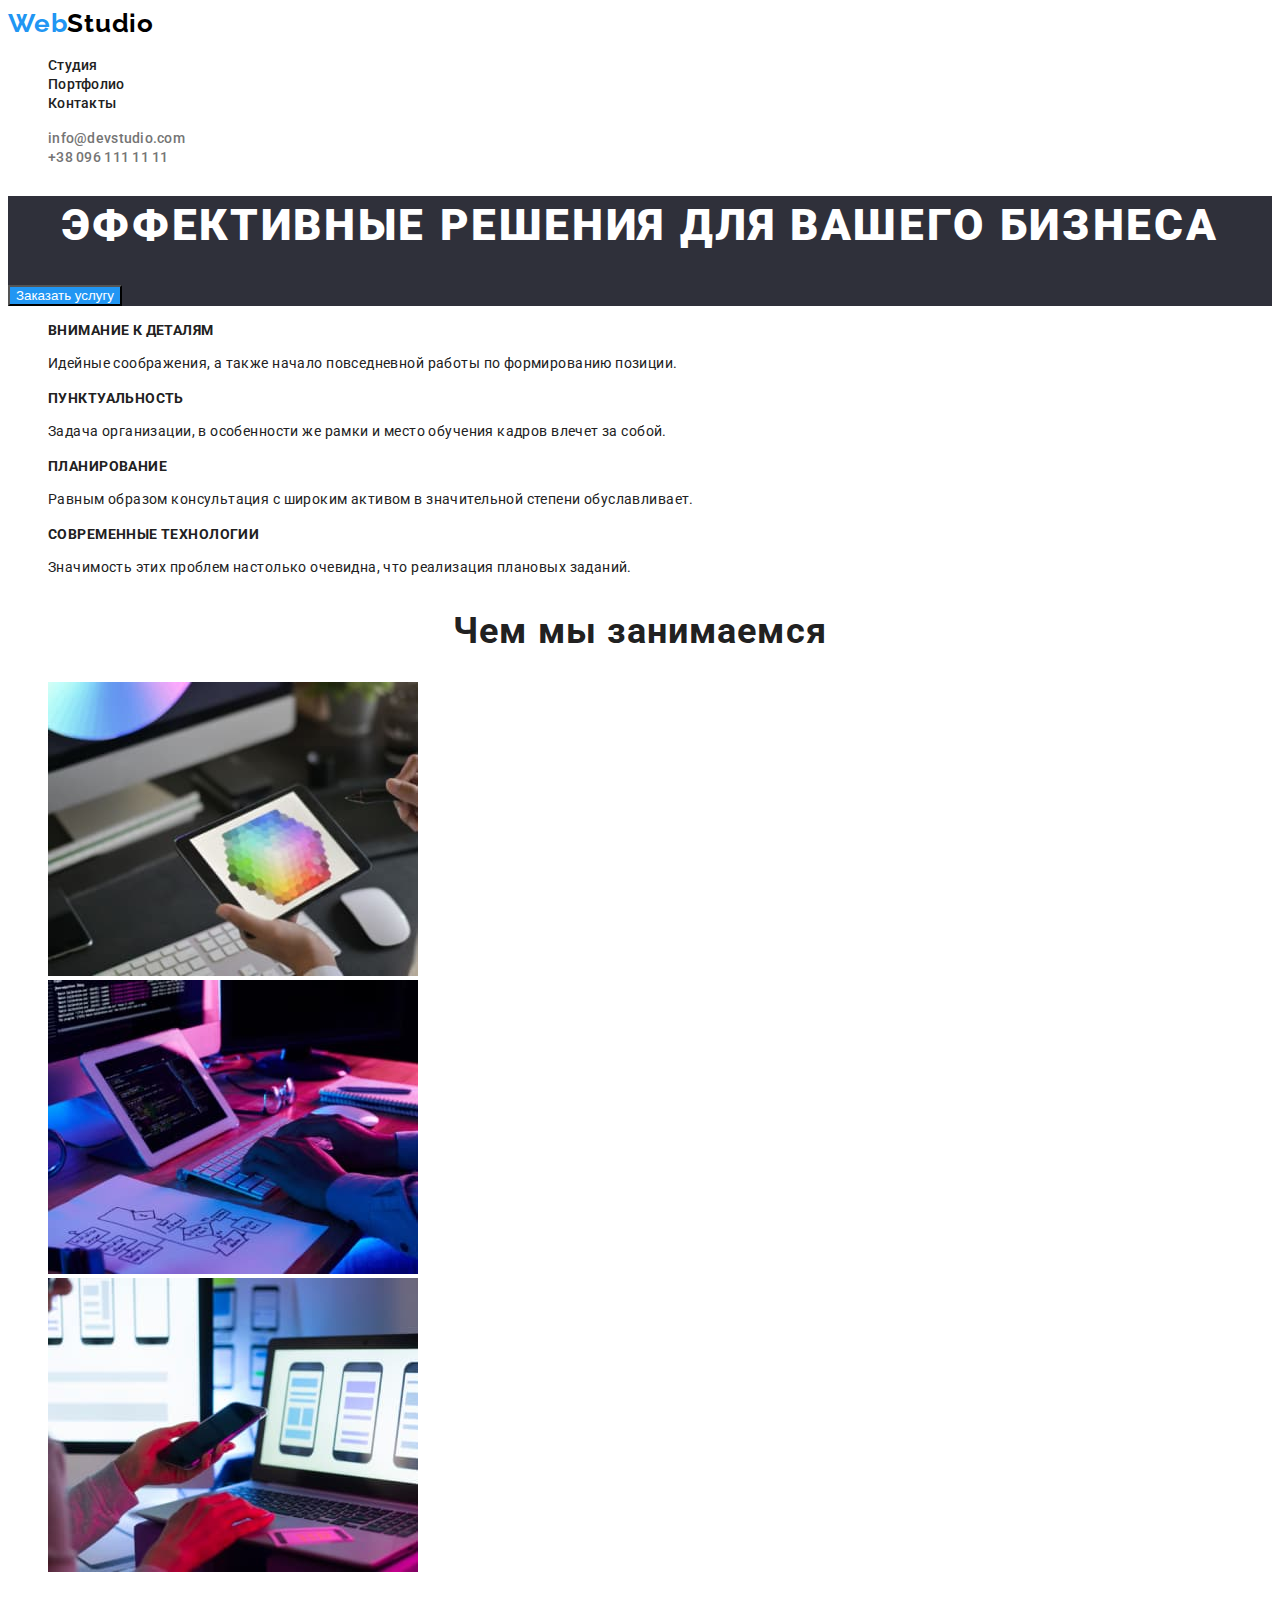
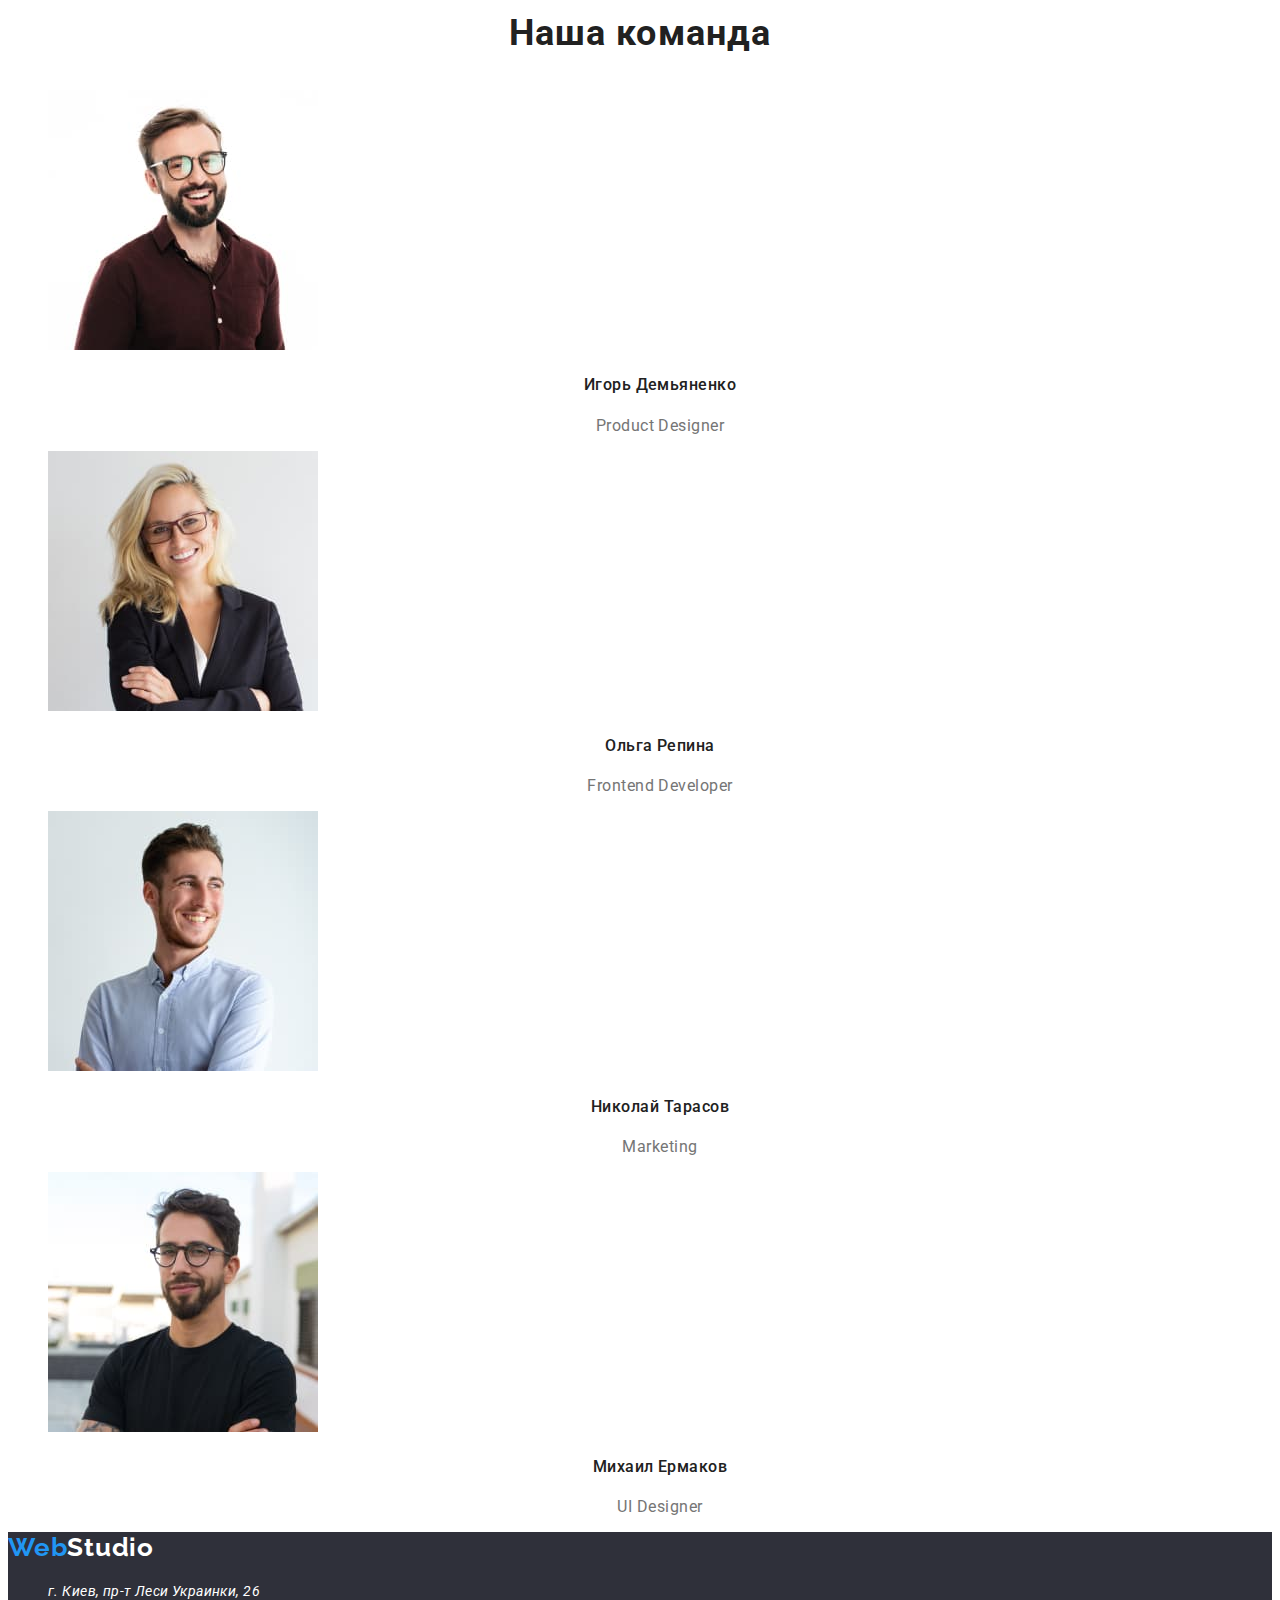
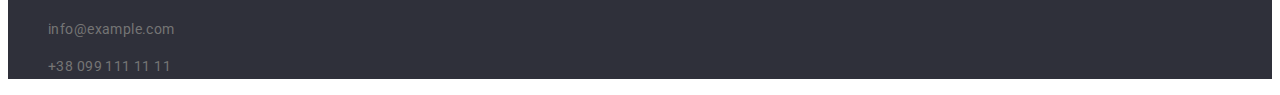
==== commit 97dc275d: "Finish css" ====
--- a/index.html
+++ b/index.html
@@ -4,117 +4,124 @@
     <meta charset="UTF-8" />
     <meta http-equiv="X-UA-Compatible" content="IE=edge" />
     <meta name="viewport" content="width=device-width, initial-scale=1.0" />
-    <link rel="stylesheet" href="/CSS/style.css">
-    <link rel="preconnect" href="https://fonts.googleapis.com">
-<link rel="preconnect" href="https://fonts.gstatic.com" crossorigin>
-<link href="https://fonts.googleapis.com/css2?family=Raleway:wght@700&family=Roboto:wght@400;500;700;900&display=swap" rel="stylesheet">
-    <title>Main</title>
+    <link rel="stylesheet" href="/CSS/style.css" />
+    <link rel="preconnect" href="https://fonts.googleapis.com" />
+    <link rel="preconnect" href="https://fonts.gstatic.com" crossorigin />
+    <link
+      href="https://fonts.googleapis.com/css2?family=Raleway:wght@700&family=Roboto:wght@400;500;700;900&display=swap"
+      rel="stylesheet"
+    />
+    <title lang="en">Studio</title>
   </head>
   <body>
     <header>
-      <a href="/" lang="en"><span>Web</span>Studio</a>
+      <a class="header-logo link" href="/" lang="en"><span class="header-web-logo">Web</span>Studio</a>
       <nav>
-        <ul>
-          <li><a href="">Студия</li></a>
-          <li><a href="/portfolio.html">Портфолио</li></a>
-          <li><a href="">Контакты</li></a>
+        <ul class="header-navigation-list list">
+          <li class="header-navigation-item">
+            <a class="header-navigation-link link" href="">Студия</a>
+          </li>
+          <li class="header-navigation-item">
+            <a class="header-navigation-link link" href="/portfolio.html">Портфолио</a>
+          </li>
+          <li class="header-navigation-item">
+            <a class="header-navigation-link link" href="">Контакты</a>
+          </li>
         </ul>
       </nav>
-      <ul>
-        <li><a href="mailto:info@devstudio.com">info@devstudio.com</a></li>
-        <li><a href="tel:+380961111111">+38 096 111 11 11</a></li>
+      <ul class="header-address-list list">
+        <li class="header-address-item">
+          <a class="header-address-link link" href="mailto:info@devstudio.com">info@devstudio.com</a>
+        </li>
+        <li class="header-address-item">
+          <a class="header-address-link link" href="tel:+380961111111">+38 096 111 11 11</a>
+        </li>
       </ul>
     </header>
     <main>
-      <section>
-        <h1>Эффективные решения для вашего бизнеса</h1>
-        <input type="button" value="Заказать услугу" />
+      <section class="btn-section">
+        <h1 class="btn-heading">Эффективные решения для вашего бизнеса</h1>
+        <input class="main-btn" type="button" value="Заказать услугу" />
       </section>
-      <section>
-        <ul>
+      <section class="benefits">
+        <ul class="benefits-list list">
+          <li class="benefits-item">
+            <h2 class="benefits-heading">Внимание к деталям</h2>
+            <p class="benefits-description">Идейные соображения, а также начало повседневной работы по формированию позиции.</p>
+          </li>
+          <li class="benefits-item">
+            <h2 class="benefits-heading">Пунктуальность</h2>
+            <p class="benefits-description">
+              Задача организации, в особенности же рамки и место обучения кадров влечет за собой.
+            </p>
+          </li class="benefits-item">
           <li>
-            <h2>Внимание к деталям</h2>
-            <p>
-              Идейные соображения, а также начало повседневной работы по
-              формированию позиции.
+            <h2 class="benefits-heading">Планирование</h2>
+            <p class="benefits-description">
+              Равным образом консультация с широким активом в значительной степени обуславливает.
             </p>
-          </li>
+          </li class="benefits-item">
           <li>
-            <h2>Пунктуальность</h2>
-            <p>
-              Задача организации, в особенности же рамки и место обучения кадров
-              влечет за собой.
-            </p>
-          </li>
-          <li>
-            <h2>Планирование</h2>
-            <p>
-              Равным образом консультация с широким активом в значительной
-              степени обуславливает.
-            </p>
-          </li>
-          <li>
-            <h2>Современные технологии</h2>
-            <p>
-              Значимость этих проблем настолько очевидна, что реализация
-              плановых заданий.
-            </p>
+            <h2 class="benefits-heading">Современные технологии</h2>
+            <p class="benefits-description">Значимость этих проблем настолько очевидна, что реализация плановых заданий.</p>
           </li>
         </ul>
       </section>
-      <section>
-        <h2>Чем мы занимаемся</h2>
-        <ul>
-          <li>
-            <img src="./images/our-job-1.jpg" alt="печатает на планшете" />
+      <section class="our-job">
+        <h2 class="our-job-heading">Чем мы занимаемся</h2>
+        <ul class="our-job-list list">
+          <li class="our-job-item">
+            <img class="our-job-picture" src="./images/our-job-1.jpg" alt="печатает на планшете" />
           </li>
-          <li><img src="./images/our-job-2.jpg" alt="смартфон и ноутбук" /></li>
-          <li>
-            <img src="./images/our-job-3.jpg" alt="планшет с палитрой цветов" />
+          <li class="our-job-item">
+            <img class="our-job-picture" src="./images/our-job-2.jpg" alt="смартфон и ноутбук" />
+          </li>
+          <li class="our-job-item">
+            <img class="our-job-picture" src="./images/our-job-3.jpg" alt="планшет с палитрой цветов" />
           </li>
         </ul>
       </section>
-      <section>
-        <h3>Наша команда</h3>
-        <ul>
-          <li>
-            <img src="./images/igor-demyanenko.jpg" alt="Игорь Демьяненко" />
-            <h4>Игорь Демьяненко</h4>
-            <plang="en">Product Designer</p>
+      <section class="our-team">
+        <h3 class="our-team-heading">Наша команда</h3>
+        <ul class="our-team-list list">
+          <li class="our-team-item">
+            <img class="our-team-photo" src="./images/igor-demyanenko.jpg" alt="Игорь Демьяненко" />
+            <h4 class="our-team-name">Игорь Демьяненко</h4>
+            <p class="our-team-job-title" lang="en">Product Designer</p>
           </li>
-          <li>
-            <img src="./images/olga-repina.jpg" alt="Ольга Репина" />
-            <h4>Ольга Репина</h4>
-            <plang="en">Frontend Developer</p>
+          <li class="our-team-item">
+            <img class="our-team-photo" src="./images/olga-repina.jpg" alt="Ольга Репина" />
+            <h4 class="our-team-name">Ольга Репина</h4>
+            <p class="our-team-job-title" lang="en">Frontend Developer</p>
           </li>
-          <li>
-            <img src="./images/nikolay-tarasov.jpg" alt="Николай Тарасов" />
-            <h4>Николай Тарасов</h4>
-            <plang="en">Marketing</p>
+          <li class="our-team-item">
+            <img class="our-team-photo" src="./images/nikolay-tarasov.jpg" alt="Николай Тарасов" />
+            <h4 class="our-team-name">Николай Тарасов</h4>
+            <p class="our-team-job-title" lang="en">Marketing</p>
           </li>
-          <li>
-            <img src="./images/mihail-ermakov.jpg" alt="Михаил Ермаков" />
-            <h4>Михаил Ермаков</h4>
-            <plang="en">UI Designer</p>
+          <li class="our-team-item">
+            <img class="our-team-photo" src="./images/mihail-ermakov.jpg" alt="Михаил Ермаков" />
+            <h4 class="our-team-name">Михаил Ермаков</h4>
+            <p class="our-team-job-title" lang="en">UI Designer</p>
           </li>
         </ul>
       </section>
     </main>
-    <footer>
-      <a href="/"><span>Web</span>Studio</a>
-      <address>
-        <ul>
-          <li>
-            <p>г. Киев, пр-т Леси Украинки, 26</p>
+    <footer class="footer-address">
+      <a class="footer-logo link" href="/"><span class="footer-web-logo">Web</span>Studio</a>
+      <address class="foorer-address">
+        <ul class="footer-address-list list">
+          <li class="footer-address-item">
+            <p class="address">г. Киев, пр-т Леси Украинки, 26</p>
           </li>
-          <li>
-            <a href="mailto:info@example.com" lang="en">info@example.com</a>
+          <li class="footer-address-item">
+            <p class="footer-address-description">info@example.com</p>
           </li>
-          <li>
-            <a href="tel:+380991111111">+38 099 111 11 11</a>
+          <li class="footer-address-item">
+            <p class="footer-address-description">+38 099 111 11 11</p>
           </li>
         </ul>
       </address>
     </footer>
   </body>
-</html>+</html>
--- a/CSS/style.css
+++ b/CSS/style.css
@@ -1,14 +1,20 @@
 :root {
     --main-header-color: #FFFFFF;
-    --header-color: #212121;
+    --second-heading-color: #212121; 
     --description-color: #757575;
-    --navigation-color: #757575;
-    --logo-main-color: #000000;
-    --logo-additional-color: #2196F3;
+    --header-logo-color: #000000;
+    --footer-logo-color: #FFFFFF; 
+    --hover-color: #2196F3; 
+    --footer-adress-color: #FFFFFF; 
+    --web-logo: #2196F3;
+    --service-btn-text: #FFFFFF; 
+    --service-btn-color: #2196F3;
+    --filter-btn-hover-text: #FFFFFF;
+    --filter-btn-hover-color: #2196F3;
+    --filter-btn-text: #212121;
 }
 
 body {font-family: "Roboto", "Raleway", sans-serif;
-    color:#212121;
 }
 
 button input a {
@@ -24,189 +30,184 @@
     text-decoration: none;
 }
 
-/* ----------- header ----------- */
-.logo-color {
-    color: var(--logo-additional-color)
-}
-
-.logo { 
-    font-family: 'Raleway';
+/* -------------- studio\portfolio header -------------- */
+
+.header-web-logo {
+    color: var(--web-logo);
+}
+
+.header-logo {
+    font-family: 'Raleway'; 
     font-weight: 700;
     font-size: 26px;
     line-height: 1.2;
     letter-spacing: 0.03em;
-    color: var(--logo);
-}
-
-.nav-item-link:hover,
-.nav-item-link:focus {
-    color:#2196F3;
-}
-
-.nav-item-link,
-.address-items {
+    color: var(--header-logo-color);
+}
+
+.header-navigation-link:hover,
+.header-navigation-link:focus {
+    color: var(--hover-color)
+}
+.header-navigation-link {
     font-weight: 500;
     font-size: 14px;
     line-height: 1.15;
     letter-spacing: 0.02em;
-    color: var(--header-color)
-}
-
-.contacts-items-link {
-    font-family: 'Roboto';
+    color: var(--second-heading-color);
+}
+
+.header-address-link:hover,
+.header-address-link:focus {
+    color: var(--hover-color)
+}
+.header-address-link {
     font-weight: 500;
     font-size: 14px;
     line-height: 1.15;
     letter-spacing: 0.02em;
-    color: var(--navigation-color)
-}
-
-.contacts-items-link:hover,
-.contacts-items-link:focus {
-    color: #2196F3;
-}
-
-/* ----------- main ----------- */
-
-.main-header {
-        font-weight: 900;
-        font-size: 44px;
-        line-height: 1.36;
-        text-align: center;
-        letter-spacing: 0.06em;
-        color: var(--main-header-color);
-        background-color: #2F303A;
-}
-
-.btn-main {
-        font-weight: 700;
-        font-size: 16px;
-        line-height: 1.87;
-        align-items: center;
-        text-align: center;
-        letter-spacing: 0.06em;
-        color: var(--main-header-color)
-}
-
-.about-us-merit {
-        font-weight: 700;
-        font-size: 14px;
-        line-height: 1.87;
-        letter-spacing: 0.03em;
-        text-transform: uppercase;
-        color: var(--header-color);
-}
-
-.about-us-description {
-        font-weight: 400;
-        font-size: 14px;
-        line-height: 1.71;
-        letter-spacing: 0.03em;
-        color: var(--navigation-color)
-}
-
-.our-job {
-        font-weight: 700;
-        font-size: 36px;
-        line-height: 1.17;
-        text-align: center;
-        letter-spacing: 0.03em;
-        color: var(--header-color)
-}
-
-.our-team {
-        font-weight: 700;
-        font-size: 36px;
-        line-height: 1.17;
-        text-align: center;
-        letter-spacing: 0.03em;
-        color: var(--header-color);
-}
-
-.our-team-names {
+    color: var(--description-color)
+}
+
+
+/* -------------- studio-main -------------- */
+
+.btn-section {
+    background-color: #2F303A;
+}
+
+.btn-heading {
+    font-weight: 900;
+    font-size: 44px;
+    line-height: 1.36;
+    text-align: center;
+    letter-spacing: 0.06em;
+    text-transform: uppercase;
+    color: var(--main-header-color)
+}
+
+.main-btn {
+    color: var(--service-btn-text);
+    background-color: var(--service-btn-color)
+}
+
+.benefits-heading {
+    font-weight: 700;
+    font-size: 14px;
+    line-height: 1.15;
+    letter-spacing: 0.03em;
+    text-transform: uppercase;
+    color: var(--second-heading-color);
+}
+
+.benefits-description {
+    font-weight: 400;
+    font-size: 14px;
+    line-height: 1.71;
+    letter-spacing: 0.03em;
+    color: var(--second-heading-color);
+}
+
+.our-job-heading {
+    font-weight: 700;
+    font-size: 36px;
+    line-height: 1.17;
+    text-align: center;
+    letter-spacing: 0.03em;
+    color: var(--second-heading-color);
+}
+
+.our-team-heading {
+    font-weight: 700;
+    font-size: 36px;
+    line-height: 1.17;
+    text-align: center;
+    letter-spacing: 0.03em;
+    color: var(--second-heading-color);
+}
+
+.our-team-name {
+    font-weight: 500;
+    font-size: 16px;
+    line-height: 1.19;
+    text-align: center;
+    letter-spacing: 0.03em;
+    color: var(--second-heading-color)
+}
+
+.our-team-job-title {
+    font-weight: 400;
+    font-size: 16px;
+    line-height: 1.19;
+    text-align: center;
+    letter-spacing: 0.03em;
+    color: var(--description-color);
+}
+
+
+/* -------------- portfolio main -------------- */
+
+.filter-btn:hover,
+.filter-btn:focus {
+    color: var(--filter-btn-hover-text);
+    background-color: var(--filter-btn-hover-color);
+}
+.filter-btn {
+    font-weight: 500;
+    font-size: 16px;
+    line-height: 1.62;
+    text-align: center;
+    letter-spacing: 0.03em;
+}
+
+.example-title {
+    font-weight: 700;
+    font-size: 18px;
+    line-height: 2.0;
+    letter-spacing: 0.06em;
+    color: var(--second-heading-color);
+}
+
+.example-description {
+    font-weight: 400;
+    font-size: 16px;
+    line-height: 1.88;
+    letter-spacing: 0.03em;
+    color: var(--description-color);
+}
+
+/* -------------- studio/porfolio footer -------------- */
+.footer-address {
+    background-color: #2F303A;
+}
+
+.footer-web-logo {
+    color: var(--web-logo);
+}
+
+.footer-logo {
+    font-family: 'Raleway';
+    font-weight: 700;
+    font-size: 26px;
+    line-height: 1.2;
+    letter-spacing: 0.03em;
+    color: var(--footer-logo-color);
+}
+
+.address {
+    font-weight: 400;
+    font-size: 14px;
+    line-height: 1.71;
+    letter-spacing: 0.03em;
+    color: var(--footer-adress-color)
+}
+
+.footer-address-description {
     font-family: 'Roboto';
-        font-weight: 500;
-        font-size: 16px;
-        line-height: 1.18;
-        letter-spacing: 0.03em;
-        color: var(--header-color)
-}
-
-.our-team-title {
-    font-family: 'Roboto';
-        font-style: normal;
-        font-weight: 400;
-        font-size: 16px;
-        line-height: 1.19;
-        letter-spacing: 0.03em;
-    
+    font-style: normal;
+    font-weight: 400;
+    font-size: 14px;
+    line-height: 1.71;
+    letter-spacing: 0.03em;
         color: var(--description-color);
-}
-
-/* ---------- footer ----------*/
-
-.footer {
-    background-color: #2F303A;
-}
-
-.address-items {
-        font-weight: 400;
-        font-size: 14px;
-        line-height: 1.71;
-        letter-spacing: 0.03em;
-color: var(--main-header-color)
-}
-
-.footer-logo {
-        font-family: 'Raleway';
-            font-weight: 700;
-            font-size: 26px;
-            line-height: 1.2;
-            letter-spacing: 0.03em;
-            color: var(--main-header-color);
-
-}
-
-
-/* ----------- portfolio ----------- */
-
-.btn {
-    font-family: 'Roboto';
-        font-weight: 500;
-        font-size: 16px;
-        line-height: 1.62;
-        text-align: center;
-        letter-spacing: 0.03em;
-}
-
-.portfolio-example-titles {
-        font-weight: 700;
-        font-size: 18px;
-        line-height: 2.0;
-        letter-spacing: 0.06em;
-}
-
-.portfolio-example-descrition {
-        font-weight: 400;
-        font-size: 16px;
-        line-height: 1.88;
-        letter-spacing: 0.03em;
-        color: var(--navigation-color);
-}
-
-.address-location {
-        font-weight: 400; 
-        font-style: normal;
-        font-size: 14px;
-        line-height: 1.71;
-        letter-spacing: 0.03em;  
-        color: var(--main-header-color)
-}
-
-.address-contacts {
-        font-weight: 400;
-        font-size: 14px;
-        line-height: 1.71;
-        letter-spacing: 0.03em;
-        color: rgba(255, 255, 255, 0.6);
 }